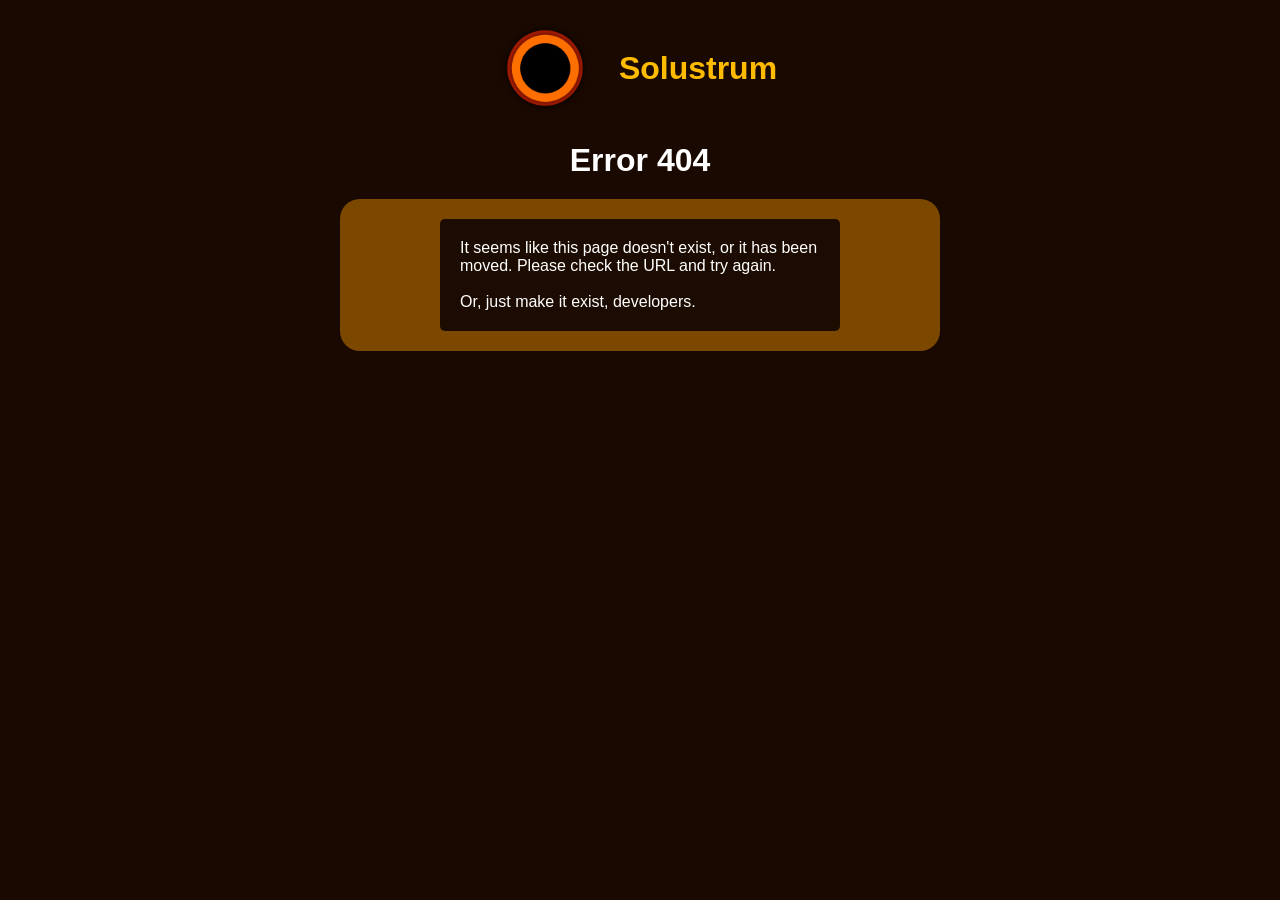
==== sites/err_404/index.html @ a7d2e5a6 "fixes from 4h of sleep" ====
<html>
    <head>
        <meta charset="UTF-8">
        <meta name="viewport" content="width=device-width, initial-scale=1.0">
        <title>Solustrum</title>
        <link rel="icon" href="solustrum.ico" type="image/x-icon">
        <link rel="stylesheet" href="../root/index.css">
        <script src="index.js" defer></script>
    </head>
    <body>
        <div class="parent-row">
            <img src="../root/assets/solustrum.png" alt="profile picture" class="image2" width="96px" height="96px">
            <h1 class="header3">Solustrum</h1>
        </div>
        <h1 class="header1">Error 404</h1>
        <div class="container">
            <p class="box">
                It seems like this page doesn't exist, or it has been moved. Please check the URL and try again.<br>
                <br>
                Or, just make it exist, developers.
            </p>
        </div>
    </body>
</html>
---- sites/root/index.css ----
* {
    box-sizing: border-box;
}

html, body {
    margin: 0;
    padding: 0;
    height: 100%;
    font-family: sans-serif;
}

body {
    background-color: rgb(26, 9, 0);
}

.image1 {
    margin: 20px auto;
    padding: 20px;
    display: block;
    border-radius: 40px;
}

.image2 {
    display: block;
}

.header1{
    color: rgb(255, 255, 255);
    margin: 6px;
    font-size: 32px;
    text-align: center;
}

.header2{
    color: rgb(150, 150, 150);
    margin: 6px;
    font-size: 20px;
    text-align: center;
}

.header3{
    color: rgb(255, 187, 0);
    margin: 6px;
    font-size: 32px;
    text-align: center;
}

.box {
    background-color: rgb(27, 11, 0);
    border-radius: 5px;
    padding: 20px;
    width: 100%;
    max-width: 400px;
    margin: 0;
}

.button {
    border: none;
    background-color: rgb(231, 34, 231);
    border-radius: 4px;
    height: 50px;
    width: 200px;
    font-size: 16px;
    justify-content: center;
    display: grid;
    align-items: center;
    cursor: pointer;
}

.button:active {
    background-color: rgb(87, 5, 96);
}

.container {
    background-color: rgb(124, 72, 0);
    border-radius: 20px;
    width: 100%;
    max-width: 600px;
    margin: 20px auto;
    font-size: 16px;
    color: rgb(255, 255, 255);
    display: flex;
    gap: 20px;
    padding: 20px;
    flex-direction: column;
    align-items: center;
}

.container.nobg {
    background-color: transparent;
}

.parent-row {
    display: flex;
    flex-direction: row;
    gap: 20px;
    padding: 20px;
    justify-content: center;
    align-items: center;
    width: 100%;
}
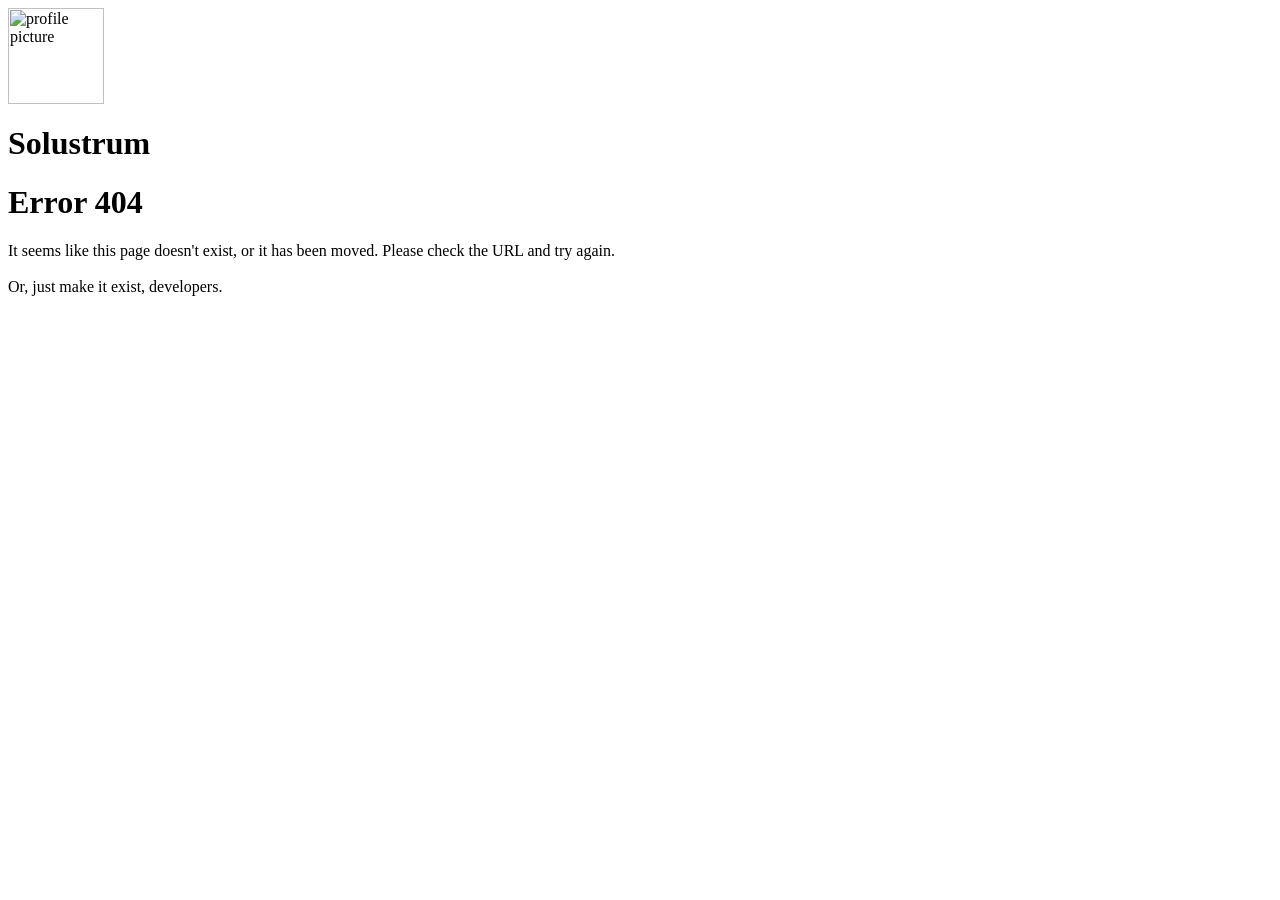
==== commit 0eba6b30: "mount error page assets at /_err/<code>/ The 404 body is served at whatever URL failed, so it cannot" ====
--- a/sites/err_404/index.html
+++ b/sites/err_404/index.html
@@ -3,13 +3,13 @@
         <meta charset="UTF-8">
         <meta name="viewport" content="width=device-width, initial-scale=1.0">
         <title>Solustrum</title>
-        <link rel="icon" href="solustrum.ico" type="image/x-icon">
-        <link rel="stylesheet" href="../root/index.css">
-        <script src="index.js" defer></script>
+        <link rel="icon" href="/_err/404/solustrum.ico" type="image/x-icon">
+        <link rel="stylesheet" href="/_err/404/index.css">
+        <script src="/_err/404/index.js" defer></script>
     </head>
     <body>
         <div class="parent-row">
-            <img src="../root/assets/solustrum.png" alt="profile picture" class="image2" width="96px" height="96px">
+            <img src="/_err/404/assets/solustrum.png" alt="profile picture" class="image2" width="96px" height="96px">
             <h1 class="header3">Solustrum</h1>
         </div>
         <h1 class="header1">Error 404</h1>
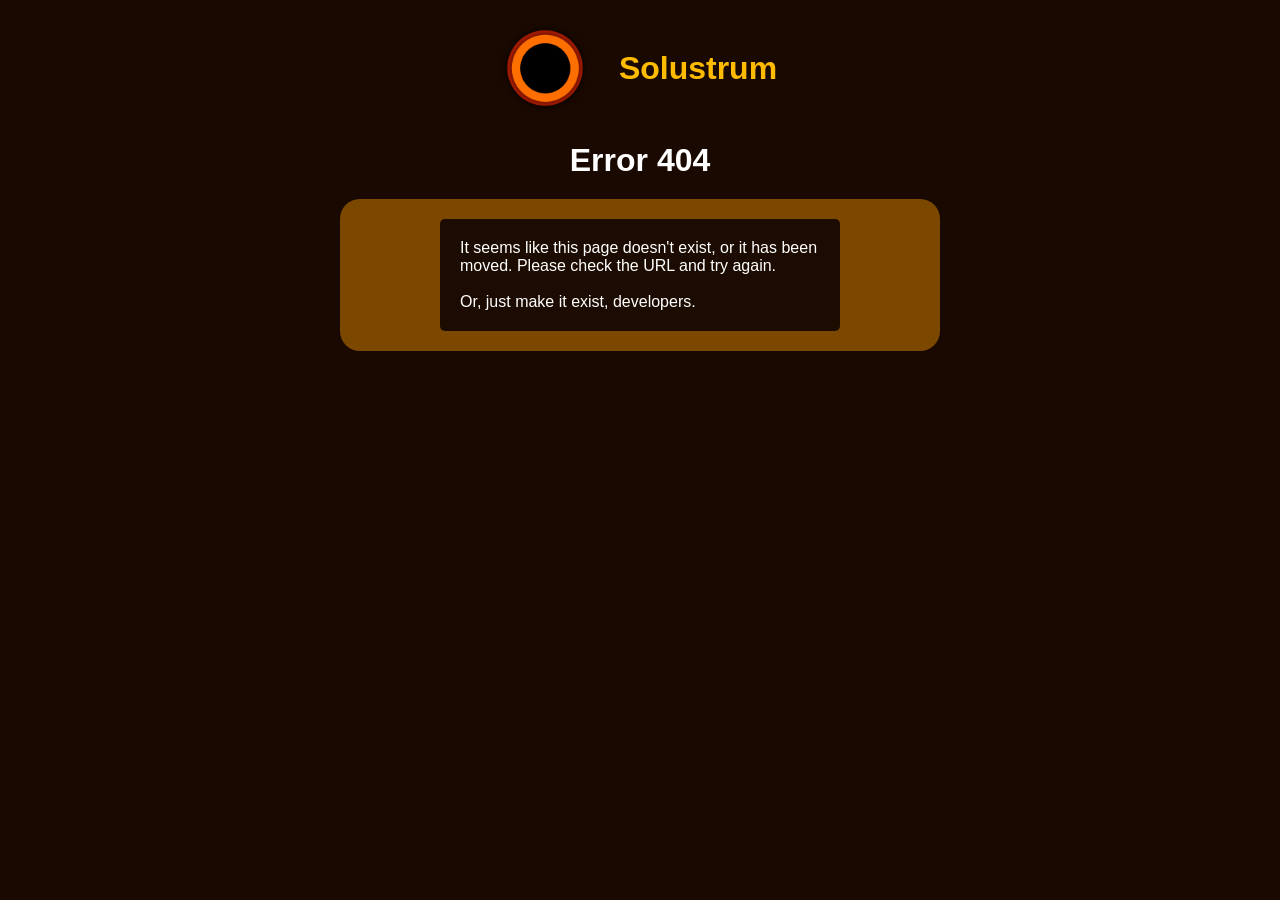
==== commit 838bc971: "make err_404 self contained" ====
--- a/sites/err_404/index.html
+++ b/sites/err_404/index.html
@@ -3,13 +3,13 @@
         <meta charset="UTF-8">
         <meta name="viewport" content="width=device-width, initial-scale=1.0">
         <title>Solustrum</title>
-        <link rel="icon" href="/_err/404/solustrum.ico" type="image/x-icon">
-        <link rel="stylesheet" href="/_err/404/index.css">
-        <script src="/_err/404/index.js" defer></script>
+        <link rel="icon" href="solustrum.ico" type="image/x-icon">
+        <link rel="stylesheet" href="index.css">
+        <script src="index.js" defer></script>
     </head>
     <body>
         <div class="parent-row">
-            <img src="/_err/404/assets/solustrum.png" alt="profile picture" class="image2" width="96px" height="96px">
+            <img src="assets/solustrum.png" alt="profile picture" class="image2" width="96px" height="96px">
             <h1 class="header3">Solustrum</h1>
         </div>
         <h1 class="header1">Error 404</h1>
--- a/sites/err_404/index.css
+++ b/sites/err_404/index.css
@@ -0,0 +1,101 @@
+* {
+    box-sizing: border-box;
+}
+
+html, body {
+    margin: 0;
+    padding: 0;
+    height: 100%;
+    font-family: sans-serif;
+}
+
+body {
+    background-color: rgb(26, 9, 0);
+}
+
+.image1 {
+    margin: 20px auto;
+    padding: 20px;
+    display: block;
+    border-radius: 40px;
+}
+
+.image2 {
+    display: block;
+}
+
+.header1{
+    color: rgb(255, 255, 255);
+    margin: 6px;
+    font-size: 32px;
+    text-align: center;
+}
+
+.header2{
+    color: rgb(150, 150, 150);
+    margin: 6px;
+    font-size: 20px;
+    text-align: center;
+}
+
+.header3{
+    color: rgb(255, 187, 0);
+    margin: 6px;
+    font-size: 32px;
+    text-align: center;
+}
+
+.box {
+    background-color: rgb(27, 11, 0);
+    border-radius: 5px;
+    padding: 20px;
+    width: 100%;
+    max-width: 400px;
+    margin: 0;
+}
+
+.button {
+    border: none;
+    background-color: rgb(231, 34, 231);
+    border-radius: 4px;
+    height: 50px;
+    width: 200px;
+    font-size: 16px;
+    justify-content: center;
+    display: grid;
+    align-items: center;
+    cursor: pointer;
+}
+
+.button:active {
+    background-color: rgb(87, 5, 96);
+}
+
+.container {
+    background-color: rgb(124, 72, 0);
+    border-radius: 20px;
+    width: 100%;
+    max-width: 600px;
+    margin: 20px auto;
+    font-size: 16px;
+    color: rgb(255, 255, 255);
+    display: flex;
+    gap: 20px;
+    padding: 20px;
+    flex-direction: column;
+    align-items: center;
+}
+
+.container.nobg {
+    background-color: transparent;
+}
+
+.parent-row {
+    display: flex;
+    flex-direction: row;
+    gap: 20px;
+    padding: 20px;
+    justify-content: center;
+    align-items: center;
+    width: 100%;
+}
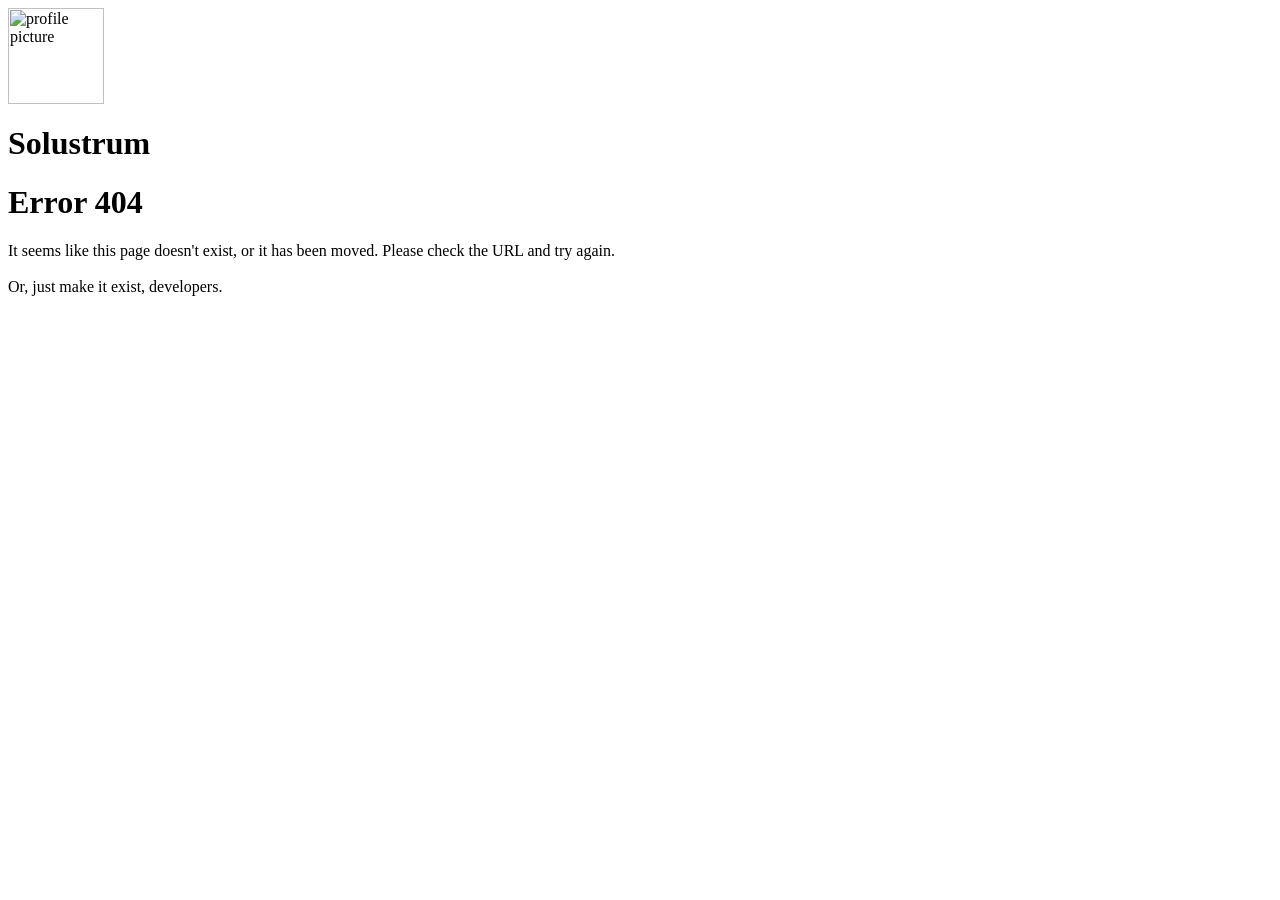
==== commit 21f11b99: "render 404s inline instead of redirecting to /_err/404/ The requested URL now stays in the address b" ====
--- a/sites/err_404/index.html
+++ b/sites/err_404/index.html
@@ -3,13 +3,13 @@
         <meta charset="UTF-8">
         <meta name="viewport" content="width=device-width, initial-scale=1.0">
         <title>Solustrum</title>
-        <link rel="icon" href="solustrum.ico" type="image/x-icon">
-        <link rel="stylesheet" href="index.css">
-        <script src="index.js" defer></script>
+        <link rel="icon" href="/_err/404/solustrum.ico" type="image/x-icon">
+        <link rel="stylesheet" href="/_err/404/index.css">
+        <script src="/_err/404/index.js" defer></script>
     </head>
     <body>
         <div class="parent-row">
-            <img src="assets/solustrum.png" alt="profile picture" class="image2" width="96px" height="96px">
+            <img src="/_err/404/assets/solustrum.png" alt="profile picture" class="image2" width="96px" height="96px">
             <h1 class="header3">Solustrum</h1>
         </div>
         <h1 class="header1">Error 404</h1>
